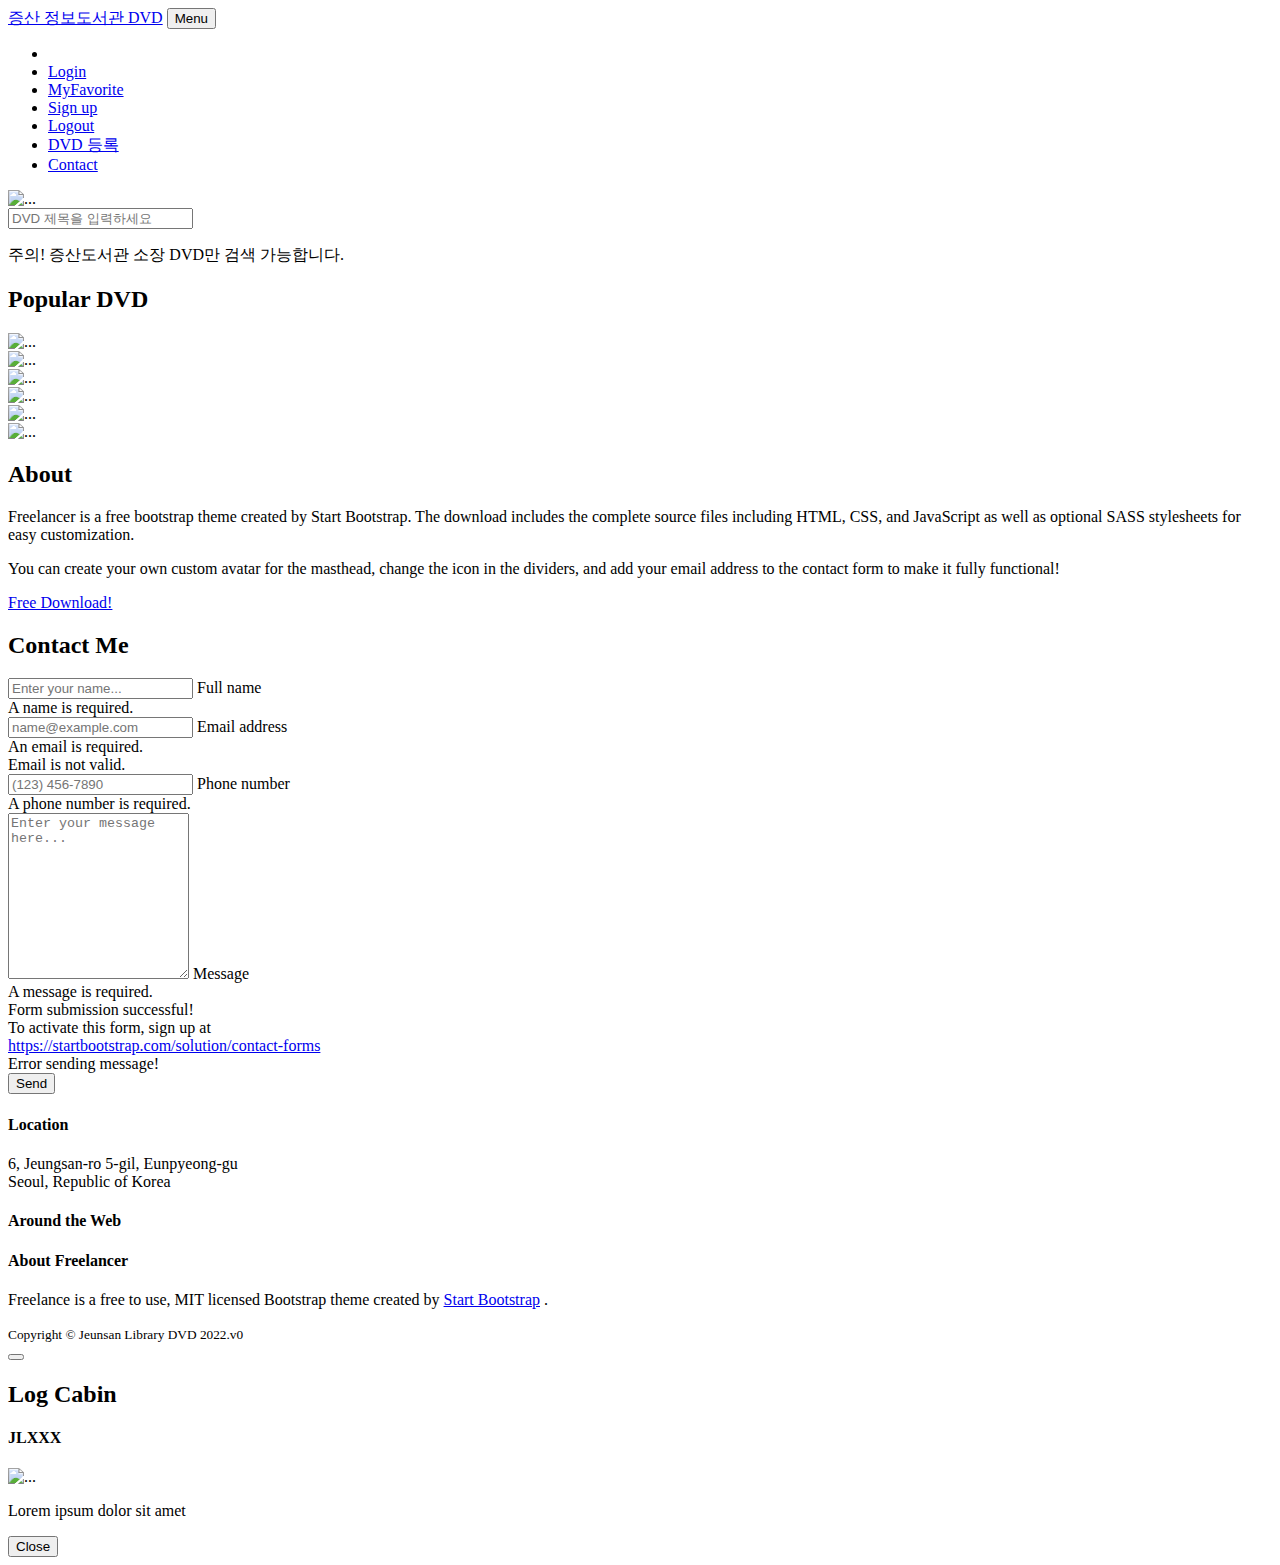
==== src/main/resources/templates/index.html @ 8be263c2 "Login & User 완료" ====
<!DOCTYPE html>
<html lang="en" xmlns:th="http://www.thymeleaf.org">
    <head>
        <meta charset="utf-8" />
        <meta name="viewport" content="width=device-width, initial-scale=1, shrink-to-fit=no" />
        <meta name="description" content="" />
        <meta name="author" content="" />
        <title>증산 DVD 검색</title>
        <!-- Favicon-->
        <link rel="icon" type="image/x-icon" href="assets/favicon.ico" />
        <!-- Font Awesome icons (free version)-->
        <script src="https://use.fontawesome.com/releases/v6.1.0/js/all.js" crossorigin="anonymous"></script>
        <!-- Google fonts-->
        <link href="https://fonts.googleapis.com/css?family=Montserrat:400,700" rel="stylesheet" type="text/css" />
        <link href="https://fonts.googleapis.com/css?family=Lato:400,700,400italic,700italic" rel="stylesheet" type="text/css" />
        <!-- Core theme CSS (includes Bootstrap)-->
        <link href="css/styles.css" rel="stylesheet" />

        <!-- Axios -->
        <script src="https://cdn.jsdelivr.net/npm/axios/dist/axios.min.js"></script>
        <script src="https://unpkg.com/axios/dist/axios.min.js"></script>

    </head>
    <body id="page-top">
        <!-- Navigation-->
        <nav class="navbar navbar-expand-lg bg-secondary text-uppercase fixed-top" id="mainNav">
            <div class="container">
                <a class="navbar-brand" href="#page-top">증산 정보도서관 DVD</a>
                <button class="navbar-toggler text-uppercase font-weight-bold bg-primary text-white rounded" type="button" data-bs-toggle="collapse" data-bs-target="#navbarResponsive" aria-controls="navbarResponsive" aria-expanded="false" aria-label="Toggle navigation">
                    Menu
                    <i class="fas fa-bars"></i>
                </button>
                <div class="collapse navbar-collapse" id="navbarResponsive">
                    <ul class="navbar-nav ms-auto">
                        <li th:if="${username != null}" class="nav-item mx-0 mx-lg-1 py-3 px-0 px-lg-3 rounded text-white" th:text="|${username}님 반갑습니다.|"></li>
                        <li th:if="${username == null}" class="nav-item mx-0 mx-lg-1"><a class="nav-link py-3 px-0 px-lg-3 rounded" href="#portfolio" th:href="@{/login}">Login</a></li>
                        <li th:if="${username != null}" class="nav-item mx-0 mx-lg-1"><a class="nav-link py-3 px-0 px-lg-3 rounded" href="#about" th:href="@{/}">MyFavorite</a></li>
                        <li th:if="${username == null}" class="nav-item mx-0 mx-lg-1"><a class="nav-link py-3 px-0 px-lg-3 rounded" href="#about" th:href="@{/user/signup}">Sign up</a></li>
                        <li th:if="${username != null}"class="nav-item mx-0 mx-lg-1"><a class="nav-link py-3 px-0 px-lg-3 rounded" href="#contact" th:href="@{/logout}">Logout</a></li>

                        <li th:if="${userRole == 'ADMIN'}" class="nav-item mx-0 mx-lg-1"><a class="nav-link py-3 px-0 px-lg-3 rounded" href="#" th:href="@{/dvd/add}">DVD 등록</a></li>

                        <li class="nav-item mx-0 mx-lg-1"><a class="nav-link py-3 px-0 px-lg-3 rounded" href="#contact">Contact</a></li>
                    </ul>
                </div>
            </div>
        </nav>
        <!-- Masthead-->
        <header class="masthead bg-primary text-white text-center">
            <div class="container d-flex align-items-center flex-column">
                <!-- Masthead Avatar Image-->
                <img class="masthead-avatar mb-5" src="assets/img/library.png" alt="..." />

                <div class="input-group rounded">
                    <input type="search" class="form-control rounded" placeholder="DVD 제목을 입력하세요" aria-label="Search" aria-describedby="search-addon" />
                    <span class="input-group-text border-0" id="search-addon">
                        <i class="fas fa-search"></i>
                    </span>
                </div>


                <!-- Icon Divider-->
                <div class="divider-custom divider-light">
                    <div class="divider-custom-line"></div>
                    <div class="divider-custom-icon"><i class="fas fa-star"></i></div>
                    <div class="divider-custom-line"></div>
                </div>
                <!-- Masthead Subheading-->
                <p class="masthead-subheading font-weight-light mb-0">주의! 증산도서관 소장 DVD만 검색 가능합니다.</p>
            </div>
        </header>
        <!-- Portfolio Section-->
        <section class="page-section portfolio" id="portfolio">
            <div class="container">
                <!-- Portfolio Section Heading-->
                <h2 class="page-section-heading text-center text-uppercase text-secondary mb-0">Popular DVD</h2>
                <!-- Icon Divider-->
                <div class="divider-custom">
                    <div class="divider-custom-line"></div>
                    <div class="divider-custom-icon"><i class="fas fa-star"></i></div>
                    <div class="divider-custom-line"></div>
                </div>
                <!-- Portfolio Grid Items-->
                <div class="row justify-content-center">
                    <!-- Portfolio Item 1-->
                    <div class="col-md-6 col-lg-4 mb-5">
                        <div class="portfolio-item mx-auto" data-bs-toggle="modal" data-bs-target="#portfolioModal1">
                            <div class="portfolio-item-caption d-flex align-items-center justify-content-center h-100 w-100">
                                <div class="portfolio-item-caption-content text-center text-white"><i class="fas fa-plus fa-3x"></i></div>
                            </div>
                            <img class="img-fluid" src="assets/img/portfolio/cabin.png" alt="..." />
                        </div>
                    </div>
                    <!-- Portfolio Item 2-->
                    <div class="col-md-6 col-lg-4 mb-5">
                        <div class="portfolio-item mx-auto" data-bs-toggle="modal" data-bs-target="#portfolioModal2">
                            <div class="portfolio-item-caption d-flex align-items-center justify-content-center h-100 w-100">
                                <div class="portfolio-item-caption-content text-center text-white"><i class="fas fa-plus fa-3x"></i></div>
                            </div>
                            <img class="img-fluid" src="assets/img/portfolio/cake.png" alt="..." />
                        </div>
                    </div>
                    <!-- Portfolio Item 3-->
                    <div class="col-md-6 col-lg-4 mb-5">
                        <div class="portfolio-item mx-auto" data-bs-toggle="modal" data-bs-target="#portfolioModal3">
                            <div class="portfolio-item-caption d-flex align-items-center justify-content-center h-100 w-100">
                                <div class="portfolio-item-caption-content text-center text-white"><i class="fas fa-plus fa-3x"></i></div>
                            </div>
                            <img class="img-fluid" src="assets/img/portfolio/circus.png" alt="..." />
                        </div>
                    </div>
                    <!-- Portfolio Item 4-->
                    <div class="col-md-6 col-lg-4 mb-5 mb-lg-0">
                        <div class="portfolio-item mx-auto" data-bs-toggle="modal" data-bs-target="#portfolioModal4">
                            <div class="portfolio-item-caption d-flex align-items-center justify-content-center h-100 w-100">
                                <div class="portfolio-item-caption-content text-center text-white"><i class="fas fa-plus fa-3x"></i></div>
                            </div>
                            <img class="img-fluid" src="assets/img/portfolio/game.png" alt="..." />
                        </div>
                    </div>
                    <!-- Portfolio Item 5-->
                    <div class="col-md-6 col-lg-4 mb-5 mb-md-0">
                        <div class="portfolio-item mx-auto" data-bs-toggle="modal" data-bs-target="#portfolioModal5">
                            <div class="portfolio-item-caption d-flex align-items-center justify-content-center h-100 w-100">
                                <div class="portfolio-item-caption-content text-center text-white"><i class="fas fa-plus fa-3x"></i></div>
                            </div>
                            <img class="img-fluid" src="assets/img/portfolio/safe.png" alt="..." />
                        </div>
                    </div>
                    <!-- Portfolio Item 6-->
                    <div class="col-md-6 col-lg-4">
                        <div class="portfolio-item mx-auto" data-bs-toggle="modal" data-bs-target="#portfolioModal6">
                            <div class="portfolio-item-caption d-flex align-items-center justify-content-center h-100 w-100">
                                <div class="portfolio-item-caption-content text-center text-white"><i class="fas fa-plus fa-3x"></i></div>
                            </div>
                            <img class="img-fluid" src="assets/img/portfolio/submarine.png" alt="..." />
                        </div>
                    </div>
                </div>
            </div>
        </section>
        <!-- About Section-->
        <section class="page-section bg-primary text-white mb-0" id="about">
            <div class="container">
                <!-- About Section Heading-->
                <h2 class="page-section-heading text-center text-uppercase text-white">About</h2>
                <!-- Icon Divider-->
                <div class="divider-custom divider-light">
                    <div class="divider-custom-line"></div>
                    <div class="divider-custom-icon"><i class="fas fa-star"></i></div>
                    <div class="divider-custom-line"></div>
                </div>
                <!-- About Section Content-->
                <div class="row">
                    <div class="col-lg-4 ms-auto"><p class="lead">Freelancer is a free bootstrap theme created by Start Bootstrap. The download includes the complete source files including HTML, CSS, and JavaScript as well as optional SASS stylesheets for easy customization.</p></div>
                    <div class="col-lg-4 me-auto"><p class="lead">You can create your own custom avatar for the masthead, change the icon in the dividers, and add your email address to the contact form to make it fully functional!</p></div>
                </div>
                <!-- About Section Button-->
                <div class="text-center mt-4">
                    <a class="btn btn-xl btn-outline-light" href="https://startbootstrap.com/theme/freelancer/">
                        <i class="fas fa-download me-2"></i>
                        Free Download!
                    </a>
                </div>
            </div>
        </section>
        <!-- Contact Section-->
        <section class="page-section" id="contact">
            <div class="container">
                <!-- Contact Section Heading-->
                <h2 class="page-section-heading text-center text-uppercase text-secondary mb-0">Contact Me</h2>
                <!-- Icon Divider-->
                <div class="divider-custom">
                    <div class="divider-custom-line"></div>
                    <div class="divider-custom-icon"><i class="fas fa-star"></i></div>
                    <div class="divider-custom-line"></div>
                </div>
                <!-- Contact Section Form-->
                <div class="row justify-content-center">
                    <div class="col-lg-8 col-xl-7">
                        <!-- * * * * * * * * * * * * * * *-->
                        <!-- * * SB Forms Contact Form * *-->
                        <!-- * * * * * * * * * * * * * * *-->
                        <!-- This form is pre-integrated with SB Forms.-->
                        <!-- To make this form functional, sign up at-->
                        <!-- https://startbootstrap.com/solution/contact-forms-->
                        <!-- to get an API token!-->
                        <form id="contactForm" data-sb-form-api-token="API_TOKEN">
                            <!-- Name input-->
                            <div class="form-floating mb-3">
                                <input class="form-control" id="name" type="text" placeholder="Enter your name..." data-sb-validations="required" />
                                <label for="name">Full name</label>
                                <div class="invalid-feedback" data-sb-feedback="name:required">A name is required.</div>
                            </div>
                            <!-- Email address input-->
                            <div class="form-floating mb-3">
                                <input class="form-control" id="email" type="email" placeholder="name@example.com" data-sb-validations="required,email" />
                                <label for="email">Email address</label>
                                <div class="invalid-feedback" data-sb-feedback="email:required">An email is required.</div>
                                <div class="invalid-feedback" data-sb-feedback="email:email">Email is not valid.</div>
                            </div>
                            <!-- Phone number input-->
                            <div class="form-floating mb-3">
                                <input class="form-control" id="phone" type="tel" placeholder="(123) 456-7890" data-sb-validations="required" />
                                <label for="phone">Phone number</label>
                                <div class="invalid-feedback" data-sb-feedback="phone:required">A phone number is required.</div>
                            </div>
                            <!-- Message input-->
                            <div class="form-floating mb-3">
                                <textarea class="form-control" id="message" type="text" placeholder="Enter your message here..." style="height: 10rem" data-sb-validations="required"></textarea>
                                <label for="message">Message</label>
                                <div class="invalid-feedback" data-sb-feedback="message:required">A message is required.</div>
                            </div>
                            <!-- Submit success message-->
                            <!---->
                            <!-- This is what your users will see when the form-->
                            <!-- has successfully submitted-->
                            <div class="d-none" id="submitSuccessMessage">
                                <div class="text-center mb-3">
                                    <div class="fw-bolder">Form submission successful!</div>
                                    To activate this form, sign up at
                                    <br />
                                    <a href="https://startbootstrap.com/solution/contact-forms">https://startbootstrap.com/solution/contact-forms</a>
                                </div>
                            </div>
                            <!-- Submit error message-->
                            <!---->
                            <!-- This is what your users will see when there is-->
                            <!-- an error submitting the form-->
                            <div class="d-none" id="submitErrorMessage"><div class="text-center text-danger mb-3">Error sending message!</div></div>
                            <!-- Submit Button-->
                            <button class="btn btn-primary btn-xl disabled" id="submitButton" type="submit">Send</button>
                        </form>
                    </div>
                </div>
            </div>
        </section>
        <!-- Footer-->
        <footer class="footer text-center">
            <div class="container">
                <div class="row">
                    <!-- Footer Location-->
                    <div class="col-lg-4 mb-5 mb-lg-0">
                        <h4 class="text-uppercase mb-4">Location</h4>
                        <p class="lead mb-0">
                            6, Jeungsan-ro 5-gil, Eunpyeong-gu
                            <br />
                            Seoul, Republic of Korea
                        </p>
                    </div>
                    <!-- Footer Social Icons-->
                    <div class="col-lg-4 mb-5 mb-lg-0">
                        <h4 class="text-uppercase mb-4">Around the Web</h4>
                        <a class="btn btn-outline-light btn-social mx-1" href="#!"><i class="fab fa-fw fa-facebook-f"></i></a>
                        <a class="btn btn-outline-light btn-social mx-1" href="#!"><i class="fab fa-fw fa-twitter"></i></a>
                        <a class="btn btn-outline-light btn-social mx-1" href="#!"><i class="fab fa-fw fa-linkedin-in"></i></a>
                        <a class="btn btn-outline-light btn-social mx-1" href="#!"><i class="fab fa-fw fa-dribbble"></i></a>
                    </div>
                    <!-- Footer About Text-->
                    <div class="col-lg-4">
                        <h4 class="text-uppercase mb-4">About Freelancer</h4>
                        <p class="lead mb-0">
                            Freelance is a free to use, MIT licensed Bootstrap theme created by
                            <a href="http://startbootstrap.com">Start Bootstrap</a>
                            .
                        </p>
                    </div>
                </div>
            </div>
        </footer>
        <!-- Copyright Section-->
        <div class="copyright py-4 text-center text-white">
            <div class="container"><small>Copyright &copy; Jeunsan Library DVD 2022.v0</small></div>
        </div>
        <!-- Portfolio Modals-->
        <!-- Portfolio Modal 1-->
        <div id="modal-set" th:each="dvd, index : ${popularDvdList}">
            <div class="portfolio-modal modal fade" id="portfolioModal1" th:id="|portfolioModal${index.count}|" tabindex="-1" aria-labelledby="portfolioModal1" th:aria-labelledby="|portfolioModal${index.count}|" aria-hidden="true">
                <div class="modal-dialog modal-xl">
                    <div class="modal-content">
                        <div class="modal-header border-0"><button class="btn-close" type="button" data-bs-dismiss="modal" aria-label="Close"></button></div>
                        <div class="modal-body text-center pb-5">
                            <div class="container">
                                <div class="row justify-content-center">
                                    <div class="col-lg-8">
                                        <!-- Portfolio Modal - Title-->
                                        <h2 class="portfolio-modal-title text-secondary text-uppercase mb-0" th:text="${dvd.title}">Log Cabin</h2>
                                        <!-- Icon Divider-->
                                        <div class="divider-custom">
                                            <div class="divider-custom-line"></div>
                                            <div class="divider-custom-icon"><i class="fas fa-star"></i></div>
                                            <div class="divider-custom-line"></div>
                                        </div>
                                        <!-- RegistNumber -->
                                        <h4 class="portfolio-modal-title fs-4 text-uppercase mb-4" th:text="'DVD 등록번호: ' + ${dvd.registNumber}">JLXXX</h4>
                                        <!-- Portfolio Modal - Image-->
                                        <img class="img-fluid rounded mb-5" src="assets/img/portfolio/cabin.png" alt="..." />
                                        <!-- Portfolio Modal - Text-->
                                        <p class="mb-4" th:text="${dvd.summary}">Lorem ipsum dolor sit amet</p>
                                        <button class="btn btn-primary" data-bs-dismiss="modal">
                                            <i class="fas fa-xmark fa-fw"></i>
                                            Close
                                        </button>
                                    </div>
                                </div>
                            </div>
                        </div>
                    </div>
                </div>
            </div>
            <!-- Portfolio Modal 2-->
<!--            <div class="portfolio-modal modal fade" id="portfolioModal2" tabindex="-1" aria-labelledby="portfolioModal2" aria-hidden="true">-->
<!--                <div class="modal-dialog modal-xl">-->
<!--                    <div class="modal-content">-->
<!--                        <div class="modal-header border-0"><button class="btn-close" type="button" data-bs-dismiss="modal" aria-label="Close"></button></div>-->
<!--                        <div class="modal-body text-center pb-5">-->
<!--                            <div class="container">-->
<!--                                <div class="row justify-content-center">-->
<!--                                    <div class="col-lg-8">-->
<!--                                        &lt;!&ndash; Portfolio Modal - Title&ndash;&gt;-->
<!--                                        <h2 class="portfolio-modal-title text-secondary text-uppercase mb-0">Tasty Cake</h2>-->
<!--                                        &lt;!&ndash; Icon Divider&ndash;&gt;-->
<!--                                        <div class="divider-custom">-->
<!--                                            <div class="divider-custom-line"></div>-->
<!--                                            <div class="divider-custom-icon"><i class="fas fa-star"></i></div>-->
<!--                                            <div class="divider-custom-line"></div>-->
<!--                                        </div>-->
<!--                                        &lt;!&ndash; Portfolio Modal - Image&ndash;&gt;-->
<!--                                        <img class="img-fluid rounded mb-5" src="assets/img/portfolio/cake.png" alt="..." />-->
<!--                                        &lt;!&ndash; Portfolio Modal - Text&ndash;&gt;-->
<!--                                        <p class="mb-4">Lorem ipsum dolor sit amet, consectetur adipisicing elit. Mollitia neque assumenda ipsam nihil, molestias magnam, recusandae quos quis inventore quisquam velit asperiores, vitae? Reprehenderit soluta, eos quod consequuntur itaque. Nam.</p>-->
<!--                                        <button class="btn btn-primary" data-bs-dismiss="modal">-->
<!--                                            <i class="fas fa-xmark fa-fw"></i>-->
<!--                                            Close Window-->
<!--                                        </button>-->
<!--                                    </div>-->
<!--                                </div>-->
<!--                            </div>-->
<!--                        </div>-->
<!--                    </div>-->
<!--                </div>-->
<!--            </div>-->
<!--            &lt;!&ndash; Portfolio Modal 3&ndash;&gt;-->
<!--            <div class="portfolio-modal modal fade" id="portfolioModal3" tabindex="-1" aria-labelledby="portfolioModal3" aria-hidden="true">-->
<!--                <div class="modal-dialog modal-xl">-->
<!--                    <div class="modal-content">-->
<!--                        <div class="modal-header border-0"><button class="btn-close" type="button" data-bs-dismiss="modal" aria-label="Close"></button></div>-->
<!--                        <div class="modal-body text-center pb-5">-->
<!--                            <div class="container">-->
<!--                                <div class="row justify-content-center">-->
<!--                                    <div class="col-lg-8">-->
<!--                                        &lt;!&ndash; Portfolio Modal - Title&ndash;&gt;-->
<!--                                        <h2 class="portfolio-modal-title text-secondary text-uppercase mb-0">Circus Tent</h2>-->
<!--                                        &lt;!&ndash; Icon Divider&ndash;&gt;-->
<!--                                        <div class="divider-custom">-->
<!--                                            <div class="divider-custom-line"></div>-->
<!--                                            <div class="divider-custom-icon"><i class="fas fa-star"></i></div>-->
<!--                                            <div class="divider-custom-line"></div>-->
<!--                                        </div>-->
<!--                                        &lt;!&ndash; Portfolio Modal - Image&ndash;&gt;-->
<!--                                        <img class="img-fluid rounded mb-5" src="assets/img/portfolio/circus.png" alt="..." />-->
<!--                                        &lt;!&ndash; Portfolio Modal - Text&ndash;&gt;-->
<!--                                        <p class="mb-4">Lorem ipsum dolor sit amet, consectetur adipisicing elit. Mollitia neque assumenda ipsam nihil, molestias magnam, recusandae quos quis inventore quisquam velit asperiores, vitae? Reprehenderit soluta, eos quod consequuntur itaque. Nam.</p>-->
<!--                                        <button class="btn btn-primary" data-bs-dismiss="modal">-->
<!--                                            <i class="fas fa-xmark fa-fw"></i>-->
<!--                                            Close Window-->
<!--                                        </button>-->
<!--                                    </div>-->
<!--                                </div>-->
<!--                            </div>-->
<!--                        </div>-->
<!--                    </div>-->
<!--                </div>-->
<!--            </div>-->
<!--            &lt;!&ndash; Portfolio Modal 4&ndash;&gt;-->
<!--            <div class="portfolio-modal modal fade" id="portfolioModal4" tabindex="-1" aria-labelledby="portfolioModal4" aria-hidden="true">-->
<!--                <div class="modal-dialog modal-xl">-->
<!--                    <div class="modal-content">-->
<!--                        <div class="modal-header border-0"><button class="btn-close" type="button" data-bs-dismiss="modal" aria-label="Close"></button></div>-->
<!--                        <div class="modal-body text-center pb-5">-->
<!--                            <div class="container">-->
<!--                                <div class="row justify-content-center">-->
<!--                                    <div class="col-lg-8">-->
<!--                                        &lt;!&ndash; Portfolio Modal - Title&ndash;&gt;-->
<!--                                        <h2 class="portfolio-modal-title text-secondary text-uppercase mb-0">Controller</h2>-->
<!--                                        &lt;!&ndash; Icon Divider&ndash;&gt;-->
<!--                                        <div class="divider-custom">-->
<!--                                            <div class="divider-custom-line"></div>-->
<!--                                            <div class="divider-custom-icon"><i class="fas fa-star"></i></div>-->
<!--                                            <div class="divider-custom-line"></div>-->
<!--                                        </div>-->
<!--                                        &lt;!&ndash; Portfolio Modal - Image&ndash;&gt;-->
<!--                                        <img class="img-fluid rounded mb-5" src="assets/img/portfolio/game.png" alt="..." />-->
<!--                                        &lt;!&ndash; Portfolio Modal - Text&ndash;&gt;-->
<!--                                        <p class="mb-4">Lorem ipsum dolor sit amet, consectetur adipisicing elit. Mollitia neque assumenda ipsam nihil, molestias magnam, recusandae quos quis inventore quisquam velit asperiores, vitae? Reprehenderit soluta, eos quod consequuntur itaque. Nam.</p>-->
<!--                                        <button class="btn btn-primary" data-bs-dismiss="modal">-->
<!--                                            <i class="fas fa-xmark fa-fw"></i>-->
<!--                                            Close Window-->
<!--                                        </button>-->
<!--                                    </div>-->
<!--                                </div>-->
<!--                            </div>-->
<!--                        </div>-->
<!--                    </div>-->
<!--                </div>-->
<!--            </div>-->
<!--            &lt;!&ndash; Portfolio Modal 5&ndash;&gt;-->
<!--            <div class="portfolio-modal modal fade" id="portfolioModal5" tabindex="-1" aria-labelledby="portfolioModal5" aria-hidden="true">-->
<!--                <div class="modal-dialog modal-xl">-->
<!--                    <div class="modal-content">-->
<!--                        <div class="modal-header border-0"><button class="btn-close" type="button" data-bs-dismiss="modal" aria-label="Close"></button></div>-->
<!--                        <div class="modal-body text-center pb-5">-->
<!--                            <div class="container">-->
<!--                                <div class="row justify-content-center">-->
<!--                                    <div class="col-lg-8">-->
<!--                                        &lt;!&ndash; Portfolio Modal - Title&ndash;&gt;-->
<!--                                        <h2 class="portfolio-modal-title text-secondary text-uppercase mb-0">Locked Safe</h2>-->
<!--                                        &lt;!&ndash; Icon Divider&ndash;&gt;-->
<!--                                        <div class="divider-custom">-->
<!--                                            <div class="divider-custom-line"></div>-->
<!--                                            <div class="divider-custom-icon"><i class="fas fa-star"></i></div>-->
<!--                                            <div class="divider-custom-line"></div>-->
<!--                                        </div>-->
<!--                                        &lt;!&ndash; Portfolio Modal - Image&ndash;&gt;-->
<!--                                        <img class="img-fluid rounded mb-5" src="assets/img/portfolio/safe.png" alt="..." />-->
<!--                                        &lt;!&ndash; Portfolio Modal - Text&ndash;&gt;-->
<!--                                        <p class="mb-4">Lorem ipsum dolor sit amet, consectetur adipisicing elit. Mollitia neque assumenda ipsam nihil, molestias magnam, recusandae quos quis inventore quisquam velit asperiores, vitae? Reprehenderit soluta, eos quod consequuntur itaque. Nam.</p>-->
<!--                                        <button class="btn btn-primary" data-bs-dismiss="modal">-->
<!--                                            <i class="fas fa-xmark fa-fw"></i>-->
<!--                                            Close Window-->
<!--                                        </button>-->
<!--                                    </div>-->
<!--                                </div>-->
<!--                            </div>-->
<!--                        </div>-->
<!--                    </div>-->
<!--                </div>-->
<!--            </div>-->
<!--            &lt;!&ndash; Portfolio Modal 6&ndash;&gt;-->
<!--            <div class="portfolio-modal modal fade" id="portfolioModal6" tabindex="-1" aria-labelledby="portfolioModal6" aria-hidden="true">-->
<!--                <div class="modal-dialog modal-xl">-->
<!--                    <div class="modal-content">-->
<!--                        <div class="modal-header border-0"><button class="btn-close" type="button" data-bs-dismiss="modal" aria-label="Close"></button></div>-->
<!--                        <div class="modal-body text-center pb-5">-->
<!--                            <div class="container">-->
<!--                                <div class="row justify-content-center">-->
<!--                                    <div class="col-lg-8">-->
<!--                                        &lt;!&ndash; Portfolio Modal - Title&ndash;&gt;-->
<!--                                        <h2 class="portfolio-modal-title text-secondary text-uppercase mb-0">Submarine</h2>-->
<!--                                        &lt;!&ndash; Icon Divider&ndash;&gt;-->
<!--                                        <div class="divider-custom">-->
<!--                                            <div class="divider-custom-line"></div>-->
<!--                                            <div class="divider-custom-icon"><i class="fas fa-star"></i></div>-->
<!--                                            <div class="divider-custom-line"></div>-->
<!--                                        </div>-->
<!--                                        &lt;!&ndash; Portfolio Modal - Image&ndash;&gt;-->
<!--                                        <img class="img-fluid rounded mb-5" src="assets/img/portfolio/submarine.png" alt="..." />-->
<!--                                        &lt;!&ndash; Portfolio Modal - Text&ndash;&gt;-->
<!--                                        <p class="mb-4">Lorem ipsum dolor sit amet, consectetur adipisicing elit. Mollitia neque assumenda ipsam nihil, molestias magnam, recusandae quos quis inventore quisquam velit asperiores, vitae? Reprehenderit soluta, eos quod consequuntur itaque. Nam.</p>-->
<!--                                        <button class="btn btn-primary" data-bs-dismiss="modal">-->
<!--                                            <i class="fas fa-xmark fa-fw"></i>-->
<!--                                            Close Window-->
<!--                                        </button>-->
<!--                                    </div>-->
<!--                                </div>-->
<!--                            </div>-->
<!--                        </div>-->
<!--                    </div>-->
<!--                </div>-->
<!--            </div>-->
        </div>
        <!-- Bootstrap core JS-->
        <script src="https://cdn.jsdelivr.net/npm/bootstrap@5.1.3/dist/js/bootstrap.bundle.min.js"></script>
        <!-- Core theme JS-->
        <script src="js/scripts.js"></script>
        <!-- * * * * * * * * * * * * * * * * * * * * * * * * * * * * * * * * * * * * * * * *-->
        <!-- * *                               SB Forms JS                               * *-->
        <!-- * * Activate your form at https://startbootstrap.com/solution/contact-forms * *-->
        <!-- * * * * * * * * * * * * * * * * * * * * * * * * * * * * * * * * * * * * * * * *-->
        <script src="https://cdn.startbootstrap.com/sb-forms-latest.js"></script>
    </body>
</html>
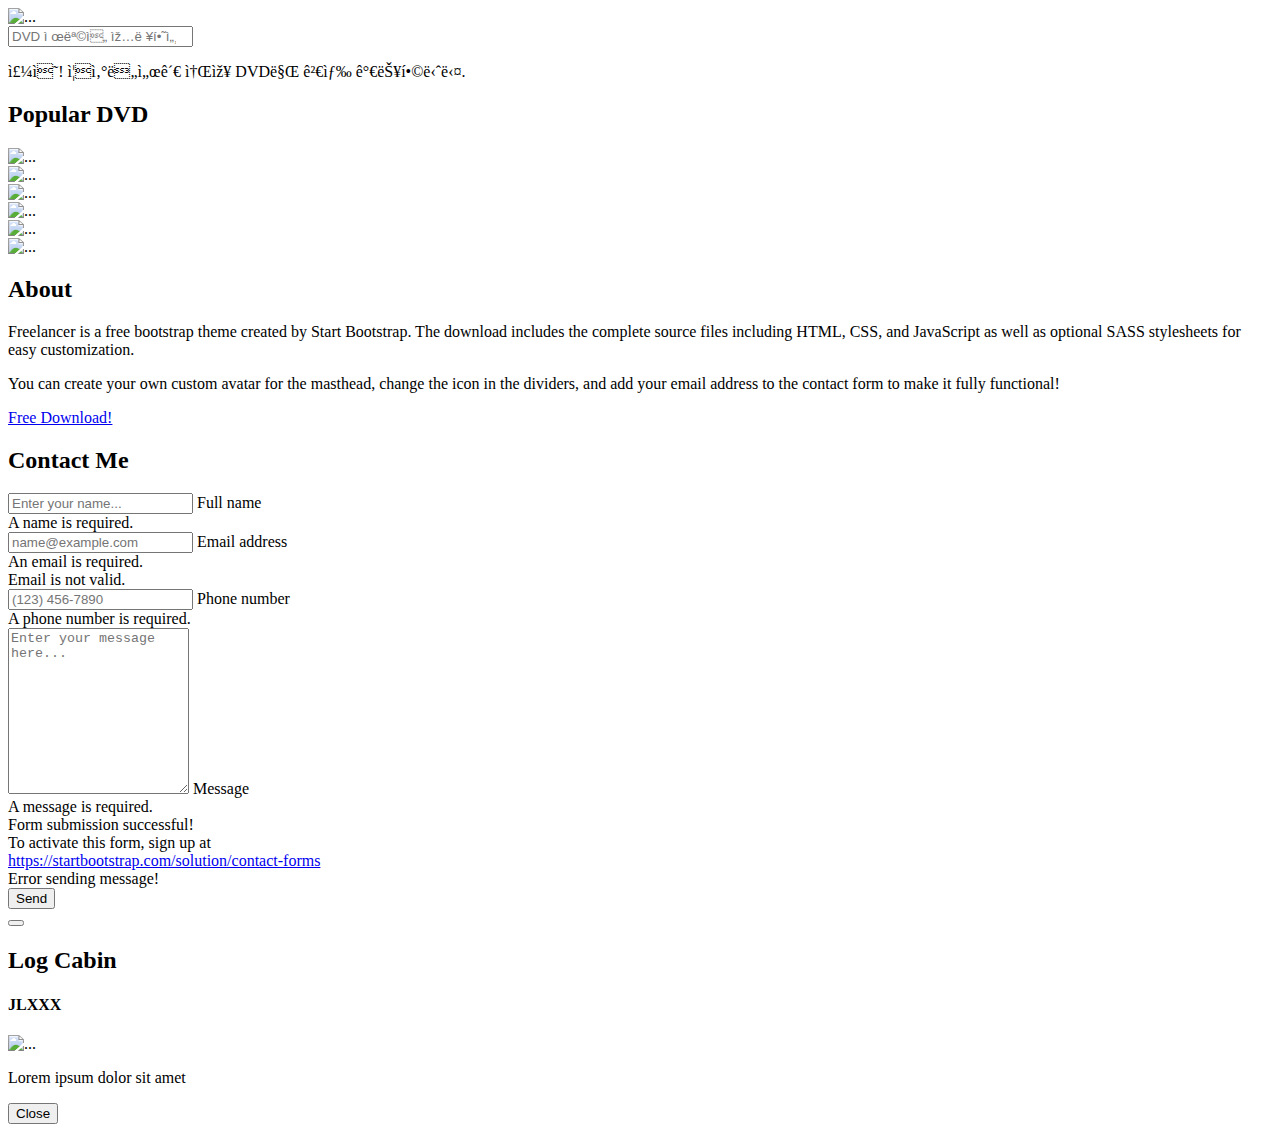
==== commit 42eff7d7: "Login & Signup HTML complete & dvd ing" ====
--- a/src/main/resources/templates/index.html
+++ b/src/main/resources/templates/index.html
@@ -1,50 +1,51 @@
 <!DOCTYPE html>
 <html lang="en" xmlns:th="http://www.thymeleaf.org">
-    <head>
-        <meta charset="utf-8" />
-        <meta name="viewport" content="width=device-width, initial-scale=1, shrink-to-fit=no" />
-        <meta name="description" content="" />
-        <meta name="author" content="" />
+    <head th:replace="fragments/header :: header">
+<!--        <meta charset="utf-8" />-->
+<!--        <meta name="viewport" content="width=device-width, initial-scale=1, shrink-to-fit=no" />-->
+<!--        <meta name="description" content="" />-->
+<!--        <meta name="author" content="" />-->
+<!--      -->
+<!--        &lt;!&ndash; Favicon&ndash;&gt;-->
+<!--        <link rel="icon" type="image/x-icon" href="assets/favicon.ico" />-->
+<!--        &lt;!&ndash; Font Awesome icons (free version)&ndash;&gt;-->
+<!--        <script src="https://use.fontawesome.com/releases/v6.1.0/js/all.js" crossorigin="anonymous"></script>-->
+<!--        &lt;!&ndash; Google fonts&ndash;&gt;-->
+<!--        <link href="https://fonts.googleapis.com/css?family=Montserrat:400,700" rel="stylesheet" type="text/css" />-->
+<!--        <link href="https://fonts.googleapis.com/css?family=Lato:400,700,400italic,700italic" rel="stylesheet" type="text/css" />-->
+<!--        &lt;!&ndash; Core theme CSS (includes Bootstrap)&ndash;&gt;-->
+<!--        <link href="css/styles.css" rel="stylesheet" />-->
+
+<!--        &lt;!&ndash; Axios &ndash;&gt;-->
+<!--        <script src="https://cdn.jsdelivr.net/npm/axios/dist/axios.min.js"></script>-->
+<!--        <script src="https://unpkg.com/axios/dist/axios.min.js"></script>-->
         <title>증산 DVD 검색</title>
-        <!-- Favicon-->
-        <link rel="icon" type="image/x-icon" href="assets/favicon.ico" />
-        <!-- Font Awesome icons (free version)-->
-        <script src="https://use.fontawesome.com/releases/v6.1.0/js/all.js" crossorigin="anonymous"></script>
-        <!-- Google fonts-->
-        <link href="https://fonts.googleapis.com/css?family=Montserrat:400,700" rel="stylesheet" type="text/css" />
-        <link href="https://fonts.googleapis.com/css?family=Lato:400,700,400italic,700italic" rel="stylesheet" type="text/css" />
-        <!-- Core theme CSS (includes Bootstrap)-->
-        <link href="css/styles.css" rel="stylesheet" />
-
-        <!-- Axios -->
-        <script src="https://cdn.jsdelivr.net/npm/axios/dist/axios.min.js"></script>
-        <script src="https://unpkg.com/axios/dist/axios.min.js"></script>
-
     </head>
     <body id="page-top">
-        <!-- Navigation-->
-        <nav class="navbar navbar-expand-lg bg-secondary text-uppercase fixed-top" id="mainNav">
-            <div class="container">
-                <a class="navbar-brand" href="#page-top">증산 정보도서관 DVD</a>
-                <button class="navbar-toggler text-uppercase font-weight-bold bg-primary text-white rounded" type="button" data-bs-toggle="collapse" data-bs-target="#navbarResponsive" aria-controls="navbarResponsive" aria-expanded="false" aria-label="Toggle navigation">
-                    Menu
-                    <i class="fas fa-bars"></i>
-                </button>
-                <div class="collapse navbar-collapse" id="navbarResponsive">
-                    <ul class="navbar-nav ms-auto">
-                        <li th:if="${username != null}" class="nav-item mx-0 mx-lg-1 py-3 px-0 px-lg-3 rounded text-white" th:text="|${username}님 반갑습니다.|"></li>
-                        <li th:if="${username == null}" class="nav-item mx-0 mx-lg-1"><a class="nav-link py-3 px-0 px-lg-3 rounded" href="#portfolio" th:href="@{/login}">Login</a></li>
-                        <li th:if="${username != null}" class="nav-item mx-0 mx-lg-1"><a class="nav-link py-3 px-0 px-lg-3 rounded" href="#about" th:href="@{/}">MyFavorite</a></li>
-                        <li th:if="${username == null}" class="nav-item mx-0 mx-lg-1"><a class="nav-link py-3 px-0 px-lg-3 rounded" href="#about" th:href="@{/user/signup}">Sign up</a></li>
-                        <li th:if="${username != null}"class="nav-item mx-0 mx-lg-1"><a class="nav-link py-3 px-0 px-lg-3 rounded" href="#contact" th:href="@{/logout}">Logout</a></li>
-
-                        <li th:if="${userRole == 'ADMIN'}" class="nav-item mx-0 mx-lg-1"><a class="nav-link py-3 px-0 px-lg-3 rounded" href="#" th:href="@{/dvd/add}">DVD 등록</a></li>
-
-                        <li class="nav-item mx-0 mx-lg-1"><a class="nav-link py-3 px-0 px-lg-3 rounded" href="#contact">Contact</a></li>
-                    </ul>
-                </div>
-            </div>
-        </nav>
+        <div th:replace="fragments/bodyHeader :: bodyHeader" />
+<!--        &lt;!&ndash; Navigation&ndash;&gt;-->
+<!--        <nav class="navbar navbar-expand-lg bg-secondary text-uppercase fixed-top" id="mainNav">-->
+<!--            <div class="container">-->
+<!--                <a class="navbar-brand" href="#page-top">증산 정보도서관 DVD</a>-->
+<!--                <button class="navbar-toggler text-uppercase font-weight-bold bg-primary text-white rounded" type="button" data-bs-toggle="collapse" data-bs-target="#navbarResponsive" aria-controls="navbarResponsive" aria-expanded="false" aria-label="Toggle navigation">-->
+<!--                    Menu-->
+<!--                    <i class="fas fa-bars"></i>-->
+<!--                </button>-->
+<!--                <div class="collapse navbar-collapse" id="navbarResponsive">-->
+<!--                    <ul class="navbar-nav ms-auto">-->
+<!--                        <li th:if="${username != null}" class="nav-item mx-0 mx-lg-1 py-3 px-0 px-lg-3 rounded text-white" th:text="|${username}님 반갑습니다.|"></li>-->
+<!--                        <li th:if="${username == null}" class="nav-item mx-0 mx-lg-1"><a class="nav-link py-3 px-0 px-lg-3 rounded" href="#portfolio" th:href="@{/login}">Login</a></li>-->
+<!--                        <li th:if="${username != null}" class="nav-item mx-0 mx-lg-1"><a class="nav-link py-3 px-0 px-lg-3 rounded" href="#about" th:href="@{/}">MyFavorite</a></li>-->
+<!--                        <li th:if="${username == null}" class="nav-item mx-0 mx-lg-1"><a class="nav-link py-3 px-0 px-lg-3 rounded" href="#about" th:href="@{/user/signup}">Sign up</a></li>-->
+<!--                        <li th:if="${username != null}"class="nav-item mx-0 mx-lg-1"><a class="nav-link py-3 px-0 px-lg-3 rounded" href="#contact" th:href="@{/logout}">Logout</a></li>-->
+
+<!--                        <li th:if="${userRole == 'ADMIN'}" class="nav-item mx-0 mx-lg-1"><a class="nav-link py-3 px-0 px-lg-3 rounded" href="#" th:href="@{/dvd/add}">DVD 등록</a></li>-->
+
+<!--                        <li class="nav-item mx-0 mx-lg-1"><a class="nav-link py-3 px-0 px-lg-3 rounded" href="#contact">Contact</a></li>-->
+<!--                    </ul>-->
+<!--                </div>-->
+<!--            </div>-->
+<!--        </nav>-->
         <!-- Masthead-->
         <header class="masthead bg-primary text-white text-center">
             <div class="container d-flex align-items-center flex-column">
@@ -235,43 +236,44 @@
                 </div>
             </div>
         </section>
-        <!-- Footer-->
-        <footer class="footer text-center">
-            <div class="container">
-                <div class="row">
-                    <!-- Footer Location-->
-                    <div class="col-lg-4 mb-5 mb-lg-0">
-                        <h4 class="text-uppercase mb-4">Location</h4>
-                        <p class="lead mb-0">
-                            6, Jeungsan-ro 5-gil, Eunpyeong-gu
-                            <br />
-                            Seoul, Republic of Korea
-                        </p>
-                    </div>
-                    <!-- Footer Social Icons-->
-                    <div class="col-lg-4 mb-5 mb-lg-0">
-                        <h4 class="text-uppercase mb-4">Around the Web</h4>
-                        <a class="btn btn-outline-light btn-social mx-1" href="#!"><i class="fab fa-fw fa-facebook-f"></i></a>
-                        <a class="btn btn-outline-light btn-social mx-1" href="#!"><i class="fab fa-fw fa-twitter"></i></a>
-                        <a class="btn btn-outline-light btn-social mx-1" href="#!"><i class="fab fa-fw fa-linkedin-in"></i></a>
-                        <a class="btn btn-outline-light btn-social mx-1" href="#!"><i class="fab fa-fw fa-dribbble"></i></a>
-                    </div>
-                    <!-- Footer About Text-->
-                    <div class="col-lg-4">
-                        <h4 class="text-uppercase mb-4">About Freelancer</h4>
-                        <p class="lead mb-0">
-                            Freelance is a free to use, MIT licensed Bootstrap theme created by
-                            <a href="http://startbootstrap.com">Start Bootstrap</a>
-                            .
-                        </p>
-                    </div>
-                </div>
-            </div>
-        </footer>
-        <!-- Copyright Section-->
-        <div class="copyright py-4 text-center text-white">
-            <div class="container"><small>Copyright &copy; Jeunsan Library DVD 2022.v0</small></div>
-        </div>
+        <footer th:replace="fragments/footer :: footer" />
+<!--        &lt;!&ndash; Footer&ndash;&gt;-->
+<!--        <footer class="footer text-center">-->
+<!--            <div class="container">-->
+<!--                <div class="row">-->
+<!--                    &lt;!&ndash; Footer Location&ndash;&gt;-->
+<!--                    <div class="col-lg-4 mb-5 mb-lg-0">-->
+<!--                        <h4 class="text-uppercase mb-4">Location</h4>-->
+<!--                        <p class="lead mb-0">-->
+<!--                            6, Jeungsan-ro 5-gil, Eunpyeong-gu-->
+<!--                            <br />-->
+<!--                            Seoul, Republic of Korea-->
+<!--                        </p>-->
+<!--                    </div>-->
+<!--                    &lt;!&ndash; Footer Social Icons&ndash;&gt;-->
+<!--                    <div class="col-lg-4 mb-5 mb-lg-0">-->
+<!--                        <h4 class="text-uppercase mb-4">Around the Web</h4>-->
+<!--                        <a class="btn btn-outline-light btn-social mx-1" href="#!"><i class="fab fa-fw fa-facebook-f"></i></a>-->
+<!--                        <a class="btn btn-outline-light btn-social mx-1" href="#!"><i class="fab fa-fw fa-twitter"></i></a>-->
+<!--                        <a class="btn btn-outline-light btn-social mx-1" href="#!"><i class="fab fa-fw fa-linkedin-in"></i></a>-->
+<!--                        <a class="btn btn-outline-light btn-social mx-1" href="#!"><i class="fab fa-fw fa-dribbble"></i></a>-->
+<!--                    </div>-->
+<!--                    &lt;!&ndash; Footer About Text&ndash;&gt;-->
+<!--                    <div class="col-lg-4">-->
+<!--                        <h4 class="text-uppercase mb-4">About Freelancer</h4>-->
+<!--                        <p class="lead mb-0">-->
+<!--                            Freelance is a free to use, MIT licensed Bootstrap theme created by-->
+<!--                            <a href="http://startbootstrap.com">Start Bootstrap</a>-->
+<!--                            .-->
+<!--                        </p>-->
+<!--                    </div>-->
+<!--                </div>-->
+<!--            </div>-->
+<!--        </footer>-->
+<!--        &lt;!&ndash; Copyright Section&ndash;&gt;-->
+<!--        <div class="copyright py-4 text-center text-white">-->
+<!--            <div class="container"><small>Copyright &copy; Jeunsan Library DVD 2022.v0</small></div>-->
+<!--        </div>-->
         <!-- Portfolio Modals-->
         <!-- Portfolio Modal 1-->
         <div id="modal-set" th:each="dvd, index : ${popularDvdList}">
